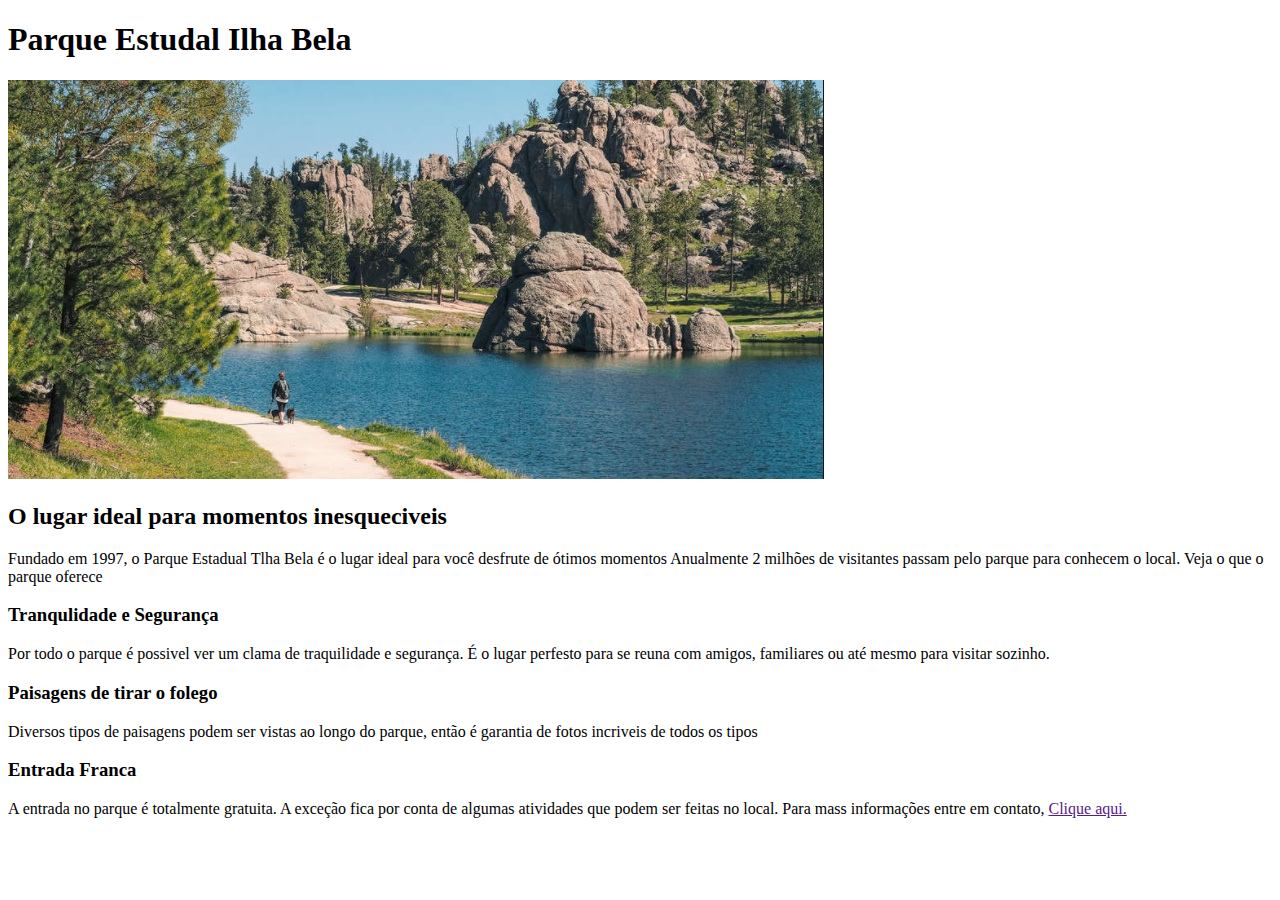
==== desafio1-devmedia/index.html @ 95ebe1a1 "primeiro teste do devmedia" ====
<!DOCTYPE html>
<html lang="pt-br">
<head>
    <meta charset="UTF-8">
    <meta name="viewport" content="width=device-width, initial-scale=1.0">
    <title>Parque Estadual Ilha Bela</title>
    
</head>
<body>
    <h1>Parque Estudal Ilha Bela</h1>
    <img src="parque-ilha-bela.jpg" alt="parque-estadual-de-ilhabela" title="parque-estadual-de-ilhabela">
    <h2>O lugar ideal para momentos inesqueciveis</h2>
    <p>Fundado em 1997, o Parque Estadual Tlha Bela é o lugar ideal para você desfrute de ótimos momentos Anualmente 2 milhões de visitantes passam pelo parque para conhecem o local. Veja o que o parque oferece</p>
    
    <h3>Tranqulidade e Segurança</h3>
    <p>Por todo o parque é possivel ver um clama de traquilidade e segurança. É o lugar perfesto para se reuna com amigos, familiares ou até mesmo para visitar sozinho.</p>

    <h3>Paisagens de tirar o folego</h3>
    <p>Diversos tipos de paisagens podem ser vistas ao longo do parque, então é garantia de fotos incriveis de todos os tipos</p>

    <h3>Entrada Franca</h3>
    <p>A entrada no parque é totalmente gratuita. A exceção fica por conta de algumas atividades que podem ser feitas no local. Para mass informações entre em contato, <a href="">Clique aqui.</a></p>

    
</body>
</html>
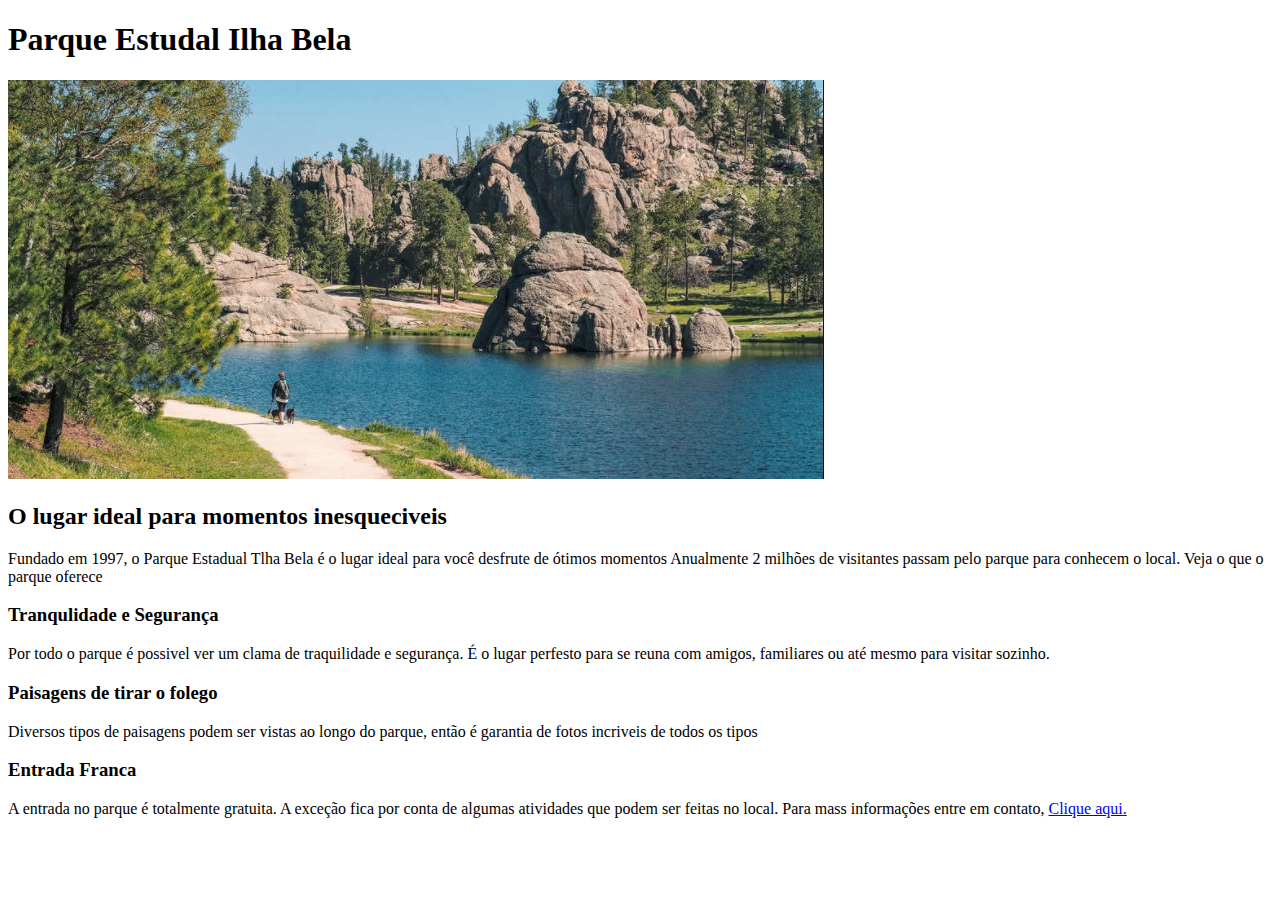
==== commit e4ba976c: "ajustes finais" ====
--- a/desafio1-devmedia/index.html
+++ b/desafio1-devmedia/index.html
@@ -7,19 +7,26 @@
     
 </head>
 <body>
-    <h1>Parque Estudal Ilha Bela</h1>
-    <img src="parque-ilha-bela.jpg" alt="parque-estadual-de-ilhabela" title="parque-estadual-de-ilhabela">
-    <h2>O lugar ideal para momentos inesqueciveis</h2>
-    <p>Fundado em 1997, o Parque Estadual Tlha Bela é o lugar ideal para você desfrute de ótimos momentos Anualmente 2 milhões de visitantes passam pelo parque para conhecem o local. Veja o que o parque oferece</p>
+    <div>
+        <h1>Parque Estudal Ilha Bela</h1>
+        <img src="parque-ilha-bela.jpg" alt="parque-estadual-de-ilhabela" title="parque-estadual-de-ilhabela">
+        <h2>O lugar ideal para momentos inesqueciveis</h2>
+        <p>Fundado em 1997, o Parque Estadual Tlha Bela é o lugar ideal para você desfrute de ótimos momentos Anualmente 2 milhões de visitantes passam pelo parque para conhecem o local. Veja o que o parque oferece</p>
+    </div>
     
-    <h3>Tranqulidade e Segurança</h3>
-    <p>Por todo o parque é possivel ver um clama de traquilidade e segurança. É o lugar perfesto para se reuna com amigos, familiares ou até mesmo para visitar sozinho.</p>
+    <div>
+        <h3>Tranqulidade e Segurança</h3>
+        <p>Por todo o parque é possivel ver um clama de traquilidade e segurança. É o lugar perfesto para se reuna com amigos, familiares ou até mesmo para visitar sozinho.</p>
+    </div>
 
     <h3>Paisagens de tirar o folego</h3>
     <p>Diversos tipos de paisagens podem ser vistas ao longo do parque, então é garantia de fotos incriveis de todos os tipos</p>
 
-    <h3>Entrada Franca</h3>
-    <p>A entrada no parque é totalmente gratuita. A exceção fica por conta de algumas atividades que podem ser feitas no local. Para mass informações entre em contato, <a href="">Clique aqui.</a></p>
+    <div>
+        <h3>Entrada Franca</h3>
+        <p>A entrada no parque é totalmente gratuita. A exceção fica por conta de algumas atividades que podem ser feitas no local. Para mass informações entre em contato, <a href="tel:+21981253654">Clique aqui.</a>
+        </p>
+    </div>
 
     
 </body>
